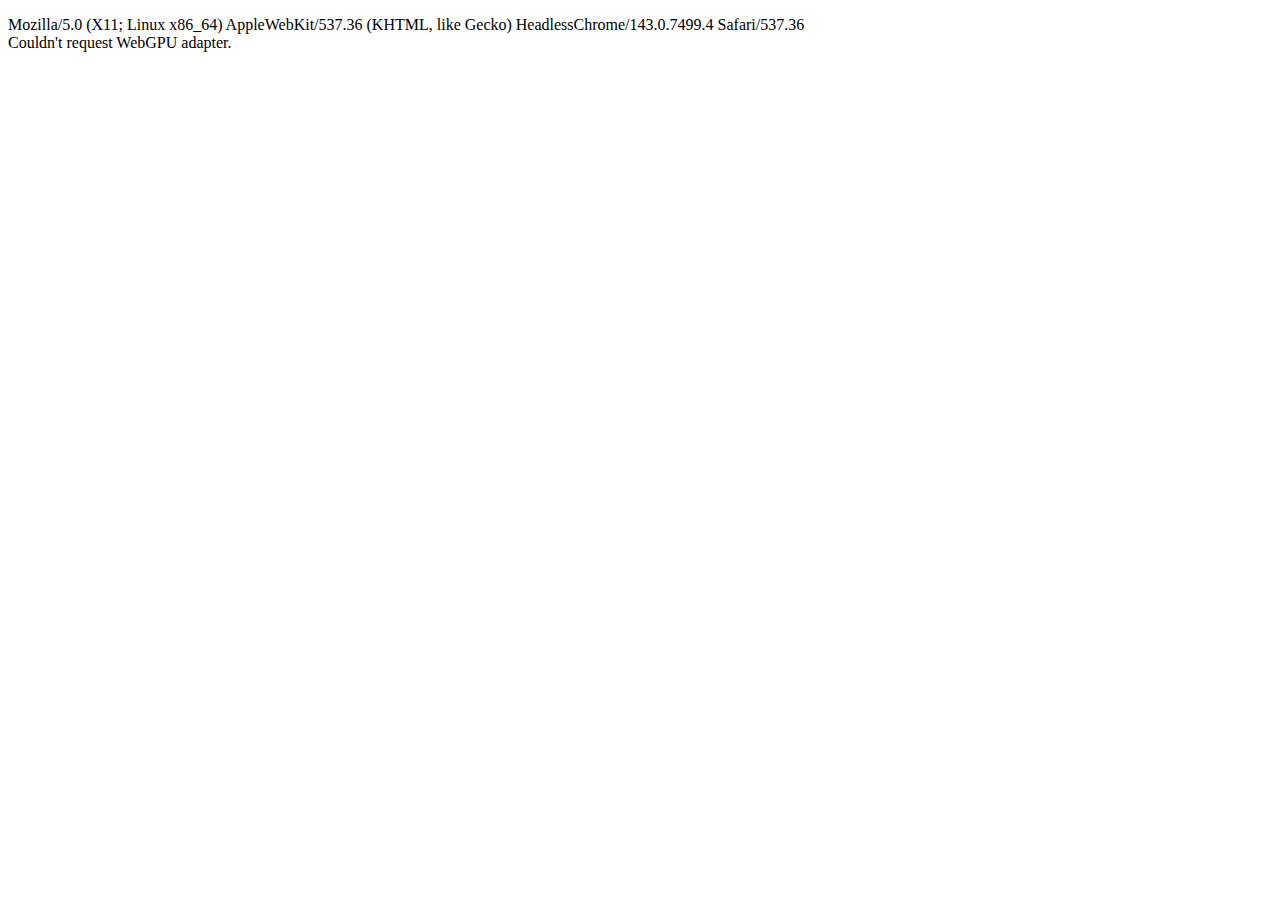
==== quests/4/index.html @ 674a0840 "Add project." ====
<!DOCTYPE html>
<!-- Comments in HTML -->
<!-- 
 * Copyright (c) 2025 SingChun LEE @ Bucknell University. CC BY-NC 4.0.
 * 
 * This code is provided mainly for educational purposes at Bucknell University.
 *
 * This code is licensed under the Creative Commons Attribution-NonCommerical 4.0
 * International License. To view a copy of the license, visit 
 *   https://creativecommons.org/licenses/by-nc/4.0/
 * or send a letter to Creative Commons, PO Box 1866, Mountain View, CA 94042, USA.
 *
 * You are free to:
 *  - Share: copy and redistribute the material in any medium or format.
 *  - Adapt: remix, transform, and build upon the material.
 *
 * Under the following terms:
 *  - Attribution: You must give appropriate credit, provide a link to the license,
 *                 and indicate if changes where made.
 *  - NonCommerical: You may not use the material for commerical purposes.
 *  - No additional restrictions: You may not apply legal terms or technological 
 *                                measures that legally restrict others from doing
 *                                anything the license permits.
-->
<html>
  <head>
    <title>Quest 4 Starter</title>
    <!-- Note that some header tags don't need a close tag. They don't have content, called "void" tags. -->
    <meta http-equiv="Content-Type" content="text/html; charset=UTF-8" />
    <meta charset="utf-8" />
    <meta
      name="viewport"
      content="width=device-width, user-scalable=no, minimum-scale=1.0, maximum-scale=1.0"
    />
    <!-- Import CSS uisng the link tag -->
    <link rel="stylesheet" type="text/css" href="./style/assignment.css" />
    <!-- Webpage icon -->
    <link rel="icon" href="./assets/me.ico" type="image/x-icon" />
    <!-- Include the web app script -->
    <script type="module" src="quest4-starter-full.js"></script>
  </head>
  <body></body>
</html>
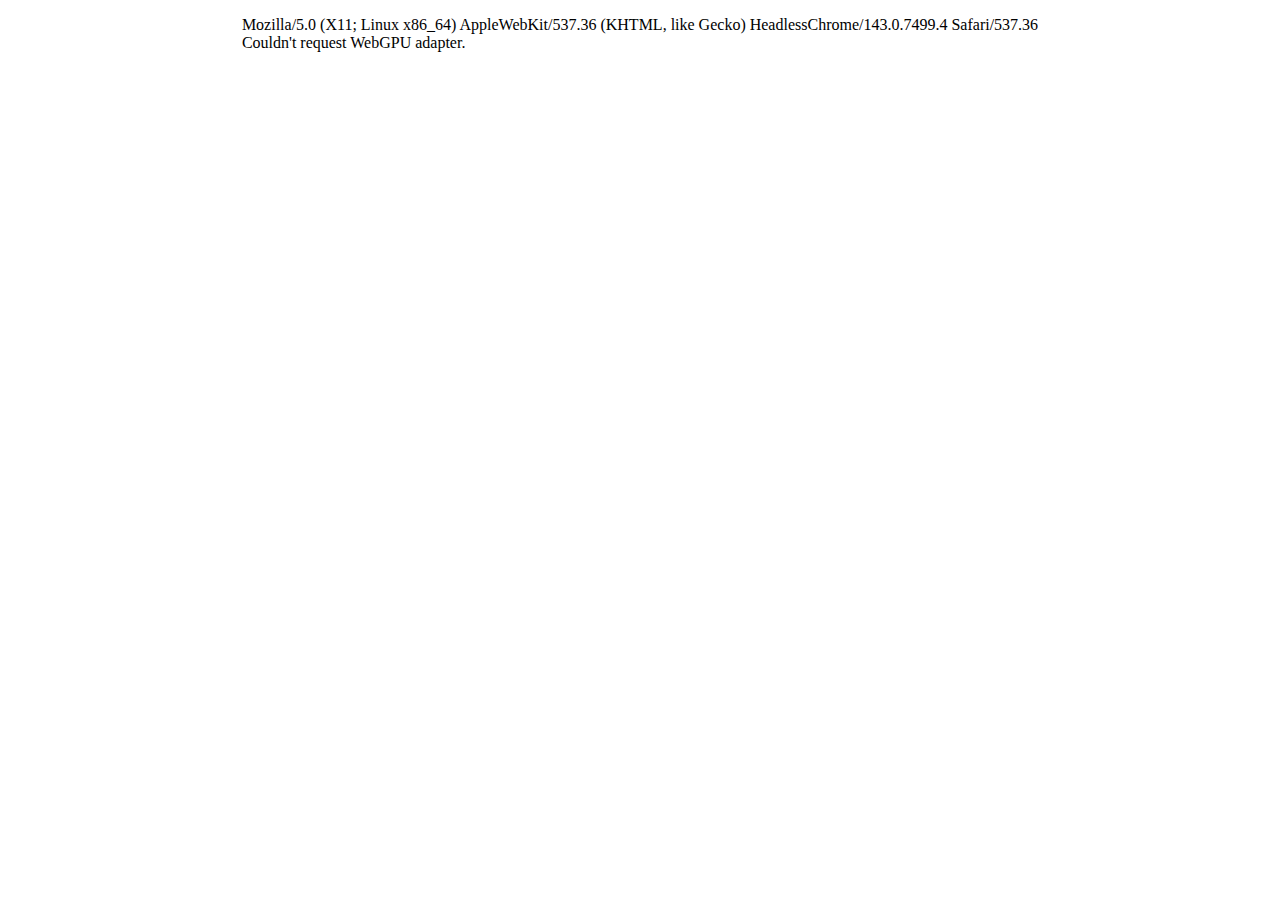
==== commit a03da8bb: "Fix urls." ====
--- a/quests/4/index.html
+++ b/quests/4/index.html
@@ -33,9 +33,9 @@
       content="width=device-width, user-scalable=no, minimum-scale=1.0, maximum-scale=1.0"
     />
     <!-- Import CSS uisng the link tag -->
-    <link rel="stylesheet" type="text/css" href="./style/assignment.css" />
+    <link rel="stylesheet" type="text/css" href="../../css/assignment.css" />
     <!-- Webpage icon -->
-    <link rel="icon" href="./assets/me.ico" type="image/x-icon" />
+    <link rel="icon" href="" type="image/x-icon" />
     <!-- Include the web app script -->
     <script type="module" src="quest4-starter-full.js"></script>
   </head>
--- a/css/assignment.css
+++ b/css/assignment.css
@@ -0,0 +1,44 @@
+/*!
+ * Copyright (c) 2025 SingChun LEE @ Bucknell University. CC BY-NC 4.0.
+ * 
+ * This code is provided mainly for educational purposes at Bucknell University.
+ *
+ * This code is licensed under the Creative Commons Attribution-NonCommerical 4.0
+ * International License. To view a copy of the license, visit 
+ *   https://creativecommons.org/licenses/by-nc/4.0/
+ * or send a letter to Creative Commons, PO Box 1866, Mountain View, CA 94042, USA.
+ *
+ * You are free to:
+ *  - Share: copy and redistribute the material in any medium or format.
+ *  - Adapt: remix, transform, and build upon the material.
+ *
+ * Under the following terms:
+ *  - Attribution: You must give appropriate credit, provide a link to the license,
+ *                 and indicate if changes where made.
+ *  - NonCommerical: You may not use the material for commerical purposes.
+ *  - No additional restrictions: You may not apply legal terms or technological 
+ *                                measures that legally restrict others from doing
+ *                                anything the license permits.
+ */
+
+/* Style of the html, body tags and the container class */
+html, body, .container {
+  overflow: hidden;
+  display: flex;
+  height: 100%;
+  margin: 0;
+  padding: 0;
+  place-content: center center;
+}
+
+/* canvas tag style by id */
+#renderCanvas {
+  image-rendering: pixelated;
+  display: block;
+  max-width: 100%;
+  width: 100%;
+  height: 100%;
+  touch-action: none;
+}
+
+
